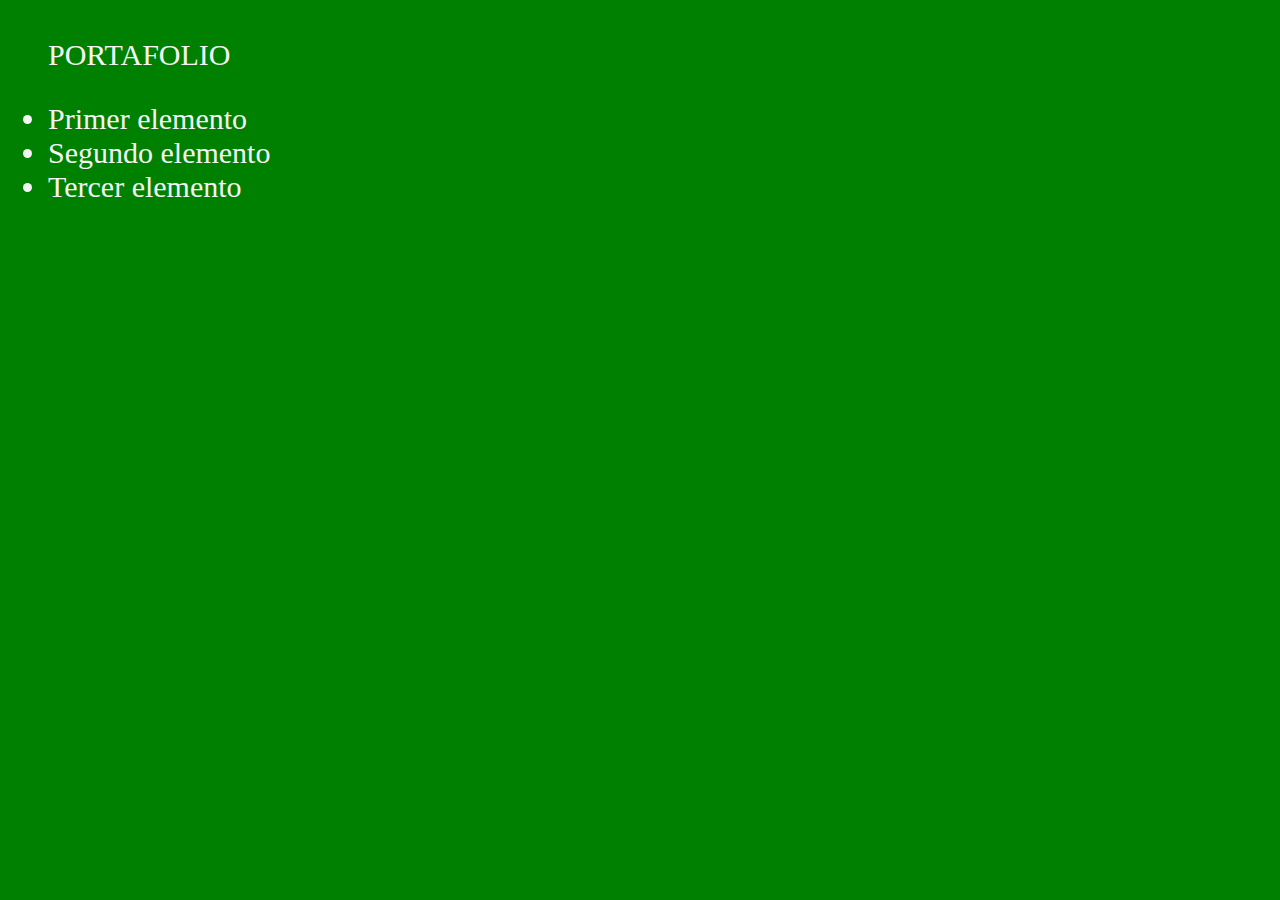
==== Portafolio/portafolio.html @ c165bf05 "Se agrega cambios a Styles.css y se agrega portafolio html" ====
<!DOCTYPE html>
<html lang="en">
<head>
    <meta charset="UTF-8">
    <meta name="viewport" content="width=device-width, initial-scale=1.0">
    <link rel="stylesheet" href="../css/styles.css">
    <title>Document</title>
</head>
<body>
    <nav>
        <ul>
               <p>PORTAFOLIO</p>
             <li>Primer elemento</li>
             <li>Segundo elemento</li>
             <li>Tercer elemento</li>
         </ul>
     </nav>
</body>
</html>
---- css/styles.css ----
/* GLOBALES */
body{
    background-color: green;
    font-size: 30px;
    color: whitesmoke;
    /*background-color: #000; */
    position: absolute;
}
.logo{
    width: 50%;
    position: relative;
}
/* INDEX */



/* PORTAFOLIO */
.tituloPortafolio{
    font-size: 10px;
}

#Titulo2{
    background-color: blue;
    width: 50%;
}
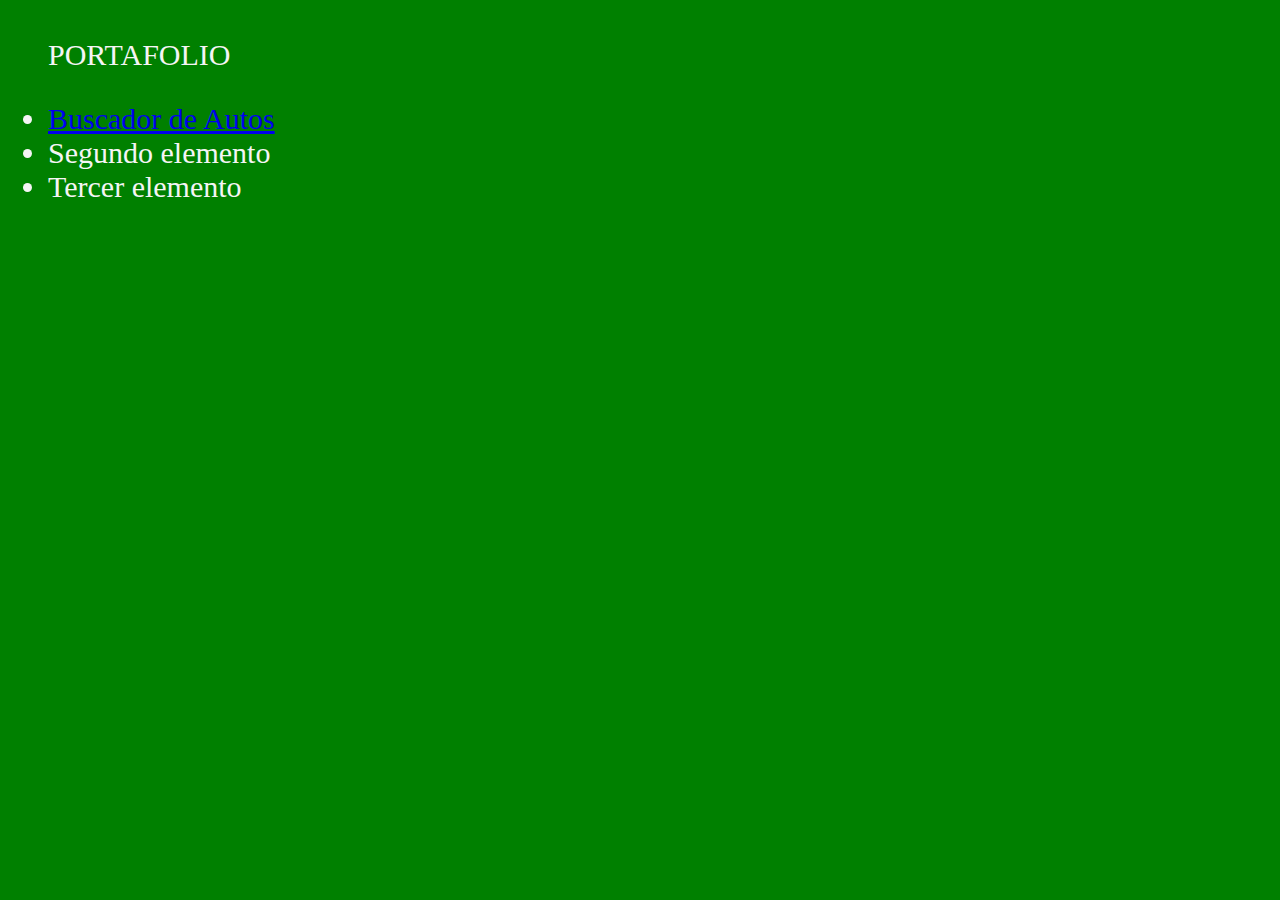
==== commit 559c2989: "Avances 22/01/24" ====
--- a/Portafolio/portafolio.html
+++ b/Portafolio/portafolio.html
@@ -9,8 +9,8 @@
 <body>
     <nav>
         <ul>
-               <p>PORTAFOLIO</p>
-             <li>Primer elemento</li>
+               <p .tituloportafolio>PORTAFOLIO</p>
+             <li><a href="../BuscadorAutos/index.html">Buscador de Autos</a></li>
              <li>Segundo elemento</li>
              <li>Tercer elemento</li>
          </ul>
--- a/css/styles.css
+++ b/css/styles.css
@@ -16,7 +16,7 @@
 
 /* PORTAFOLIO */
 .tituloPortafolio{
-    font-size: 10px;
+    font-size: 24px;
 }
 
 #Titulo2{
